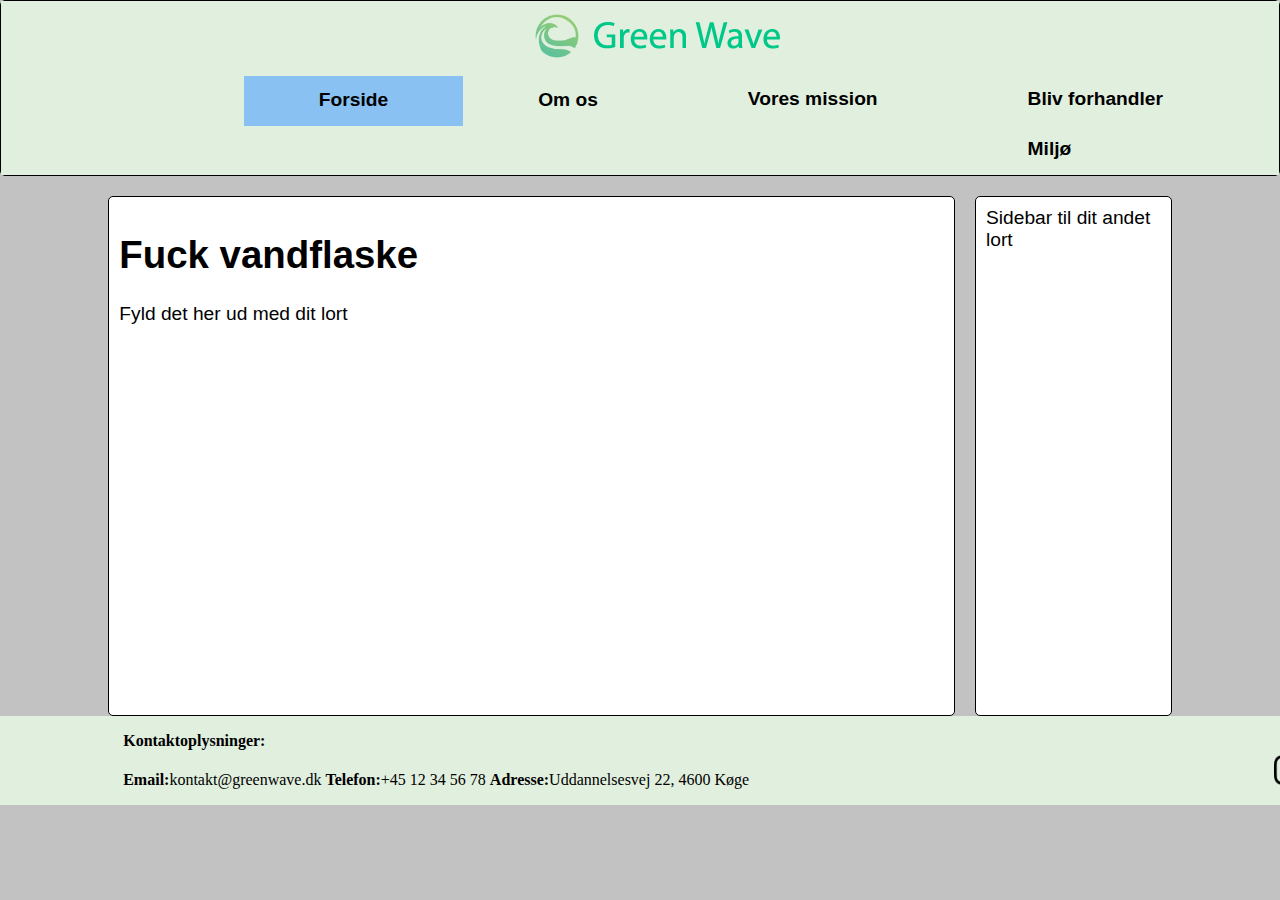
==== index.html @ 0a0d746c "Upload filer" ====
<!doctype html>
<html>
<head>
<meta charset="utf-8">
<meta name="viewport" content="width=device-width, initial-scale=1.0">
	<link rel="stylesheet" type="text/css" href="stylesheet.css">
<title>Stor fed pik</title>
</head>

<body>
	<div class="wrapper">
	  <header class="main-head">
		  <ul class="topnav">
	  <li><img src="billeder/logo.png" alt="GreenWaveLogo" class="logo"> </li>
	<li><img src="billeder/greenwavenyny.png"</li>
		  </ul>
		  <ul class="navbar">
  <li><a class="active" href="index.html"><strong>Forside</strong></a></li>
  <li><a href="HoplaTurnering.html"><strong>Om os</strong></a></li>
  <li><a href="HoplaReferat.html"><strong>Vores mission</strong></a></li>
  <li><a href="HoplaRankliste.html"><strong>Bliv forhandler</strong></a></li>
  <li><a href="HoplaTilmeld.html"><strong>Miljø</strong></a></li>
</ul>
		</header> 
	  <!--Her giver vi <div>-tagget en class for at skabe et grid, angive font, mellemrum mellem grids. (Se CSS dokument)-->
        <article class="content"><h1>Fuck vandflaske</h1>
        <p>Fyld det her ud med dit lort</p>
        </article> 
        <aside class="side">Sidebar til dit andet lort</aside>
	</div>
		    <footer>
				<ul class="footul">
            <li class="kontakt"><strong>Kontaktoplysninger:</strong></li>
            <li><strong>Email:</strong>kontakt@greenwave.dk</li>
            <li><strong>Telefon:</strong>+45 12 34 56 78</li>
            <li><strong>Adresse:</strong>Uddannelsesvej 22, 4600 Køge</li>
			<li> <a href="https://www.instagram.com/greenwavewater/" target="_blank">
 			<img src="billeder/iglogo.png" alt="Link Til Instagram" class="iglogo"></a></li>
			<li><a href="https://www.facebook.com/Green-Wave-Water-106363614173134/" target="_blank">
 			<img src="billeder/fblogo.png" alt="Link Til Facebook" class="fblogo"></a></li>
	</ul>
</footer>
</body>
</html>
---- stylesheet.css ----
@charset "utf-8";
body{
	background-color: #C2C2C2;
}
.wrapper {
		display: grid; /*Angiver grid*/
		grid-template-columns: repeat(12, [col-start] 1fr); /*Specificerer hvor mange rækker grid-layoutet skal have*/
		grid-gap: 20px; /*Mellemrummet mellem hver "grid"*/
		font: 1.2em Helvetica, arial, sans-serif; /* Vi ville gerne have en klassisk font til at være med til at repræsentere vores brand Green Wave. I denne linje har vi angivet at den primære font skal være Helvetica og hvis dette ikke er tilgængeligt bruger vi Arial. Uden fødder (sans-serif)*/
		margin: 0 auto;
}
.wrapper > * {
  		grid-column: col-start / span 12;
		border: 1px solid #000000; /* Her angiver vi at vi gerne vil have en border på vores elementer. Vi giver borderne en 2px tykkelse og giver dem en farve*/
		background-color: #ffffff; /*Baggrundsfarve på vores design. Vi valgte denne farve for ikke at skabe forvirring til brugerne.*/
		border-radius: 5px;/*Runder kanterne af på borderne*/
	padding: 10px;/*Angiver bordernes "usynlige" kanter omkring de elementer som vi har indsat*/
}
.logo{
    height:60px;
    width:60px;
    float: left;
    margin-top: 5px;
	margin-left: -20px;
}

@media (min-width: 1px) { /*Oven i dette har vi lavet en på min-width på 700px for at have det endnu nemmere ved at navigere på websitet hvis nu at man havde en større viewport*/
	
 /* På nedenstående angiver vi alle vores elementer med en class for at angive hvor de skal placeres i vores grid*/
	.main-head {
		grid-column: col-start/span 12;
		grid-row: 1/5;
		padding: 0%;
}
	#pic{
	grid-column: 1;
	width: 65%;
	height: auto;
	}
/*NAVIGATIONSBAR*/
body {margin: 0;}

ul.topnav {
  list-style-type: none;
  margin: 0;
  overflow: hidden;
  background-color: #E1EFDE;
  padding-left: 40%;
}

ul.topnav li {float: left;}

ul.topnav li a {
  display: block;
  color: white;
  text-align: center;
  padding: 15px 75px;
  text-decoration: none;
  margin-top: 0px;
}

ul.topnav li a:hover:not(.active) {background-color: #494949;}

ul.topnav li a.active {background-color: #88C1F2;}

ul.topnav li.right {float: none;}
/*NAVIGATIONSBAR*/
body {margin: 0;}

ul.navbar {
  padding-left: 19%;
  list-style-type: none;
  margin: 0;
  overflow: hidden;
  background-color: #E1EFDE;
}

ul.navbar li {float: left;}

ul.navbar li a {
  display: block;
  color: black;
  text-align: center;
  padding: 15px 75px;
  text-decoration: none;
  margin-top: -1%;
}

ul.navbar li a:hover:not(.active) {background-color: #FFFFFF;}

ul.navbar li a.active {background-color: #88C1F2;}

ul.navbar li.right {float: none;}
@media screen and (max-width : 1250px ){
  ul.navbar li.center, 
  ul.navbar li {float: none;}
}
.logo{
    height:60px;
    width:60px;
    float: left;
    margin-top: 5px;
    margin-left: 15px;
}
  .content {
    grid-column: col-start 2 / span 8;
    grid-row: 5/32;
	background-color: 
}
  .side {
    grid-column: col-start 10 / span 2;
    grid-row: 5/32;
  }
ul li {
	display: inline; 
}
footer{
    background-color: #e1efde;
    width: 100%;
	list-style-type: none;
	float: left;
	color: black;
	display: grid;
	grid-column: 1/12;
	padding-left: 6.5%;
}
.kontakt {
	display: grid;
	grid-column: 2/12;
	}
	.fblogo{
		width: 35px;
	}
	.iglogo{
		width: 30px;
		margin-left: 42%;
	}
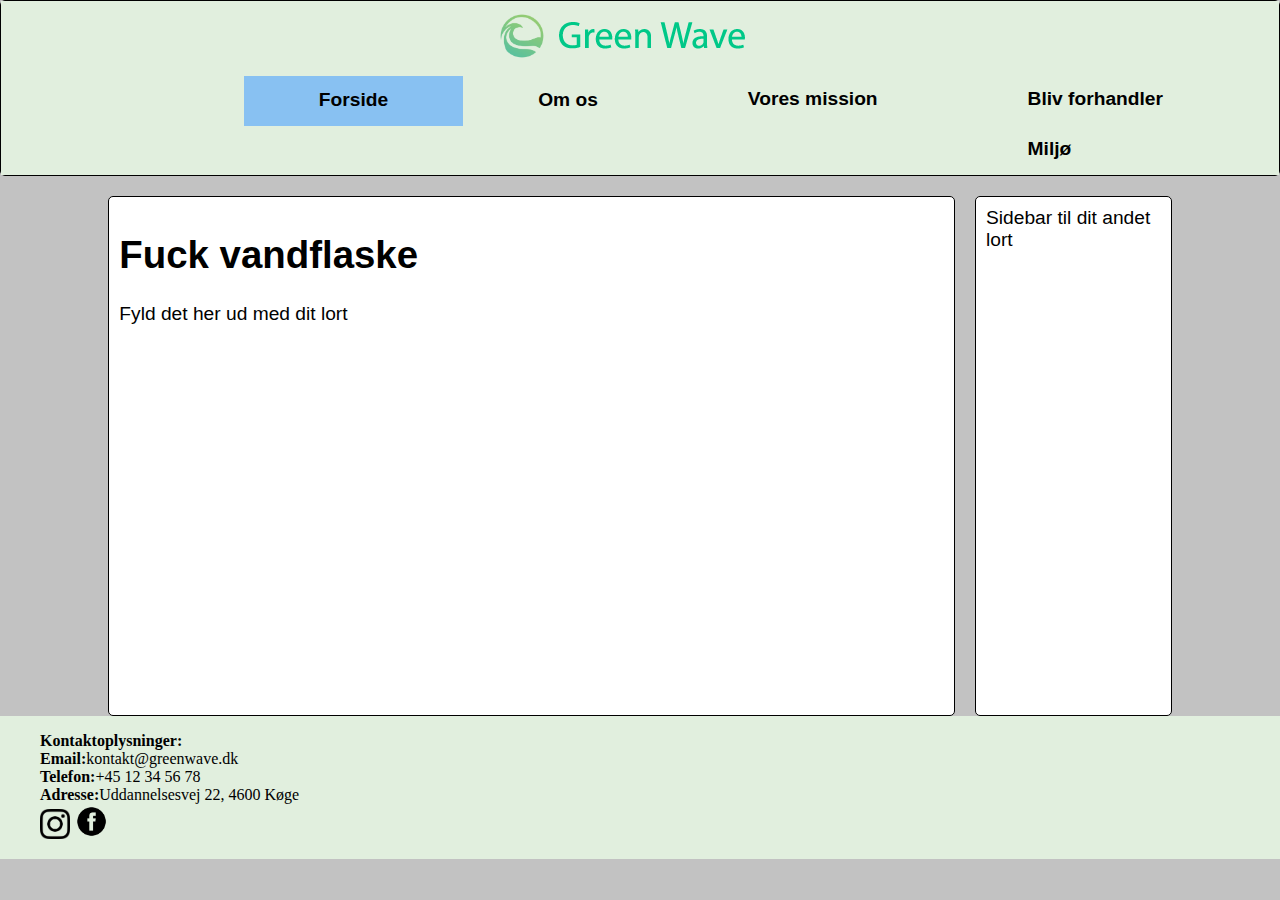
==== commit 422554f1: "nyt css til forside" ====
--- a/index.html
+++ b/index.html
@@ -1,44 +1,44 @@
-<!doctype html>
-<html>
-<head>
-<meta charset="utf-8">
-<meta name="viewport" content="width=device-width, initial-scale=1.0">
-	<link rel="stylesheet" type="text/css" href="stylesheet.css">
-<title>Stor fed pik</title>
-</head>
-
-<body>
-	<div class="wrapper">
-	  <header class="main-head">
-		  <ul class="topnav">
-	  <li><img src="billeder/logo.png" alt="GreenWaveLogo" class="logo"> </li>
-	<li><img src="billeder/greenwavenyny.png"</li>
-		  </ul>
-		  <ul class="navbar">
-  <li><a class="active" href="index.html"><strong>Forside</strong></a></li>
-  <li><a href="HoplaTurnering.html"><strong>Om os</strong></a></li>
-  <li><a href="HoplaReferat.html"><strong>Vores mission</strong></a></li>
-  <li><a href="HoplaRankliste.html"><strong>Bliv forhandler</strong></a></li>
-  <li><a href="HoplaTilmeld.html"><strong>Miljø</strong></a></li>
-</ul>
-		</header> 
-	  <!--Her giver vi <div>-tagget en class for at skabe et grid, angive font, mellemrum mellem grids. (Se CSS dokument)-->
-        <article class="content"><h1>Fuck vandflaske</h1>
-        <p>Fyld det her ud med dit lort</p>
-        </article> 
-        <aside class="side">Sidebar til dit andet lort</aside>
-	</div>
-		    <footer>
-				<ul class="footul">
-            <li class="kontakt"><strong>Kontaktoplysninger:</strong></li>
-            <li><strong>Email:</strong>kontakt@greenwave.dk</li>
-            <li><strong>Telefon:</strong>+45 12 34 56 78</li>
-            <li><strong>Adresse:</strong>Uddannelsesvej 22, 4600 Køge</li>
-			<li> <a href="https://www.instagram.com/greenwavewater/" target="_blank">
- 			<img src="billeder/iglogo.png" alt="Link Til Instagram" class="iglogo"></a></li>
-			<li><a href="https://www.facebook.com/Green-Wave-Water-106363614173134/" target="_blank">
- 			<img src="billeder/fblogo.png" alt="Link Til Facebook" class="fblogo"></a></li>
-	</ul>
-</footer>
-</body>
-</html>
+<!doctype html>
+<html>
+<head>
+<meta charset="utf-8">
+<meta name="viewport" content="width=device-width, initial-scale=1.0">
+	<link rel="stylesheet" type="text/css" href="stylesheet.css">
+<title>Stor fed pik</title>
+</head>
+
+<body>
+	<div class="wrapper">
+	  <header class="main-head">
+		  <ul class="topnav">
+	  <li><img src="billeder/logo.png" alt="GreenWaveLogo" class="logo"> </li>
+	<li><img src="billeder/greenwavenyny.png"</li>
+		  </ul>
+		  <ul class="navbar">
+  <li><a class="active" href="index.html"><strong>Forside</strong></a></li>
+  <li><a href="HoplaTurnering.html"><strong>Om os</strong></a></li>
+  <li><a href="HoplaReferat.html"><strong>Vores mission</strong></a></li>
+  <li><a href="HoplaRankliste.html"><strong>Bliv forhandler</strong></a></li>
+  <li><a href="HoplaTilmeld.html"><strong>Miljø</strong></a></li>
+</ul>
+		</header> 
+	  <!--Her giver vi <div>-tagget en class for at skabe et grid, angive font, mellemrum mellem grids. (Se CSS dokument)-->
+        <article class="content"><h1>Fuck vandflaske</h1>
+        <p>Fyld det her ud med dit lort</p>
+        </article> 
+        <aside class="side">Sidebar til dit andet lort</aside>
+	</div>
+		    <footer>
+				<ul class="footul">
+            <li class="kontakt"><strong>Kontaktoplysninger:</strong></li>
+            <li><strong>Email:</strong>kontakt@greenwave.dk</li>
+            <li><strong>Telefon:</strong>+45 12 34 56 78</li>
+            <li><strong>Adresse:</strong>Uddannelsesvej 22, 4600 Køge</li>
+			 <a href="https://www.instagram.com/greenwavewater/" target="_blank">
+ 			<img src="billeder/iglogo.png" alt="Link Til Instagram" class="iglogo"></a>
+			<a href="https://www.facebook.com/Green-Wave-Water-106363614173134/" target="_blank">
+ 			<img src="billeder/fblogo.png" alt="Link Til Facebook" class="fblogo"></a>
+	</ul>
+</footer>
+</body>
+</html>
--- a/stylesheet.css
+++ b/stylesheet.css
@@ -1,137 +1,237 @@
-@charset "utf-8";
-body{
-	background-color: #C2C2C2;
-}
-.wrapper {
-		display: grid; /*Angiver grid*/
-		grid-template-columns: repeat(12, [col-start] 1fr); /*Specificerer hvor mange rækker grid-layoutet skal have*/
-		grid-gap: 20px; /*Mellemrummet mellem hver "grid"*/
-		font: 1.2em Helvetica, arial, sans-serif; /* Vi ville gerne have en klassisk font til at være med til at repræsentere vores brand Green Wave. I denne linje har vi angivet at den primære font skal være Helvetica og hvis dette ikke er tilgængeligt bruger vi Arial. Uden fødder (sans-serif)*/
-		margin: 0 auto;
-}
-.wrapper > * {
-  		grid-column: col-start / span 12;
-		border: 1px solid #000000; /* Her angiver vi at vi gerne vil have en border på vores elementer. Vi giver borderne en 2px tykkelse og giver dem en farve*/
-		background-color: #ffffff; /*Baggrundsfarve på vores design. Vi valgte denne farve for ikke at skabe forvirring til brugerne.*/
-		border-radius: 5px;/*Runder kanterne af på borderne*/
-	padding: 10px;/*Angiver bordernes "usynlige" kanter omkring de elementer som vi har indsat*/
-}
-.logo{
-    height:60px;
-    width:60px;
-    float: left;
-    margin-top: 5px;
-	margin-left: -20px;
-}
-
-@media (min-width: 1px) { /*Oven i dette har vi lavet en på min-width på 700px for at have det endnu nemmere ved at navigere på websitet hvis nu at man havde en større viewport*/
-	
- /* På nedenstående angiver vi alle vores elementer med en class for at angive hvor de skal placeres i vores grid*/
-	.main-head {
-		grid-column: col-start/span 12;
-		grid-row: 1/5;
-		padding: 0%;
-}
-	#pic{
-	grid-column: 1;
-	width: 65%;
-	height: auto;
-	}
-/*NAVIGATIONSBAR*/
-body {margin: 0;}
-
-ul.topnav {
-  list-style-type: none;
-  margin: 0;
-  overflow: hidden;
-  background-color: #E1EFDE;
-  padding-left: 40%;
-}
-
-ul.topnav li {float: left;}
-
-ul.topnav li a {
-  display: block;
-  color: white;
-  text-align: center;
-  padding: 15px 75px;
-  text-decoration: none;
-  margin-top: 0px;
-}
-
-ul.topnav li a:hover:not(.active) {background-color: #494949;}
-
-ul.topnav li a.active {background-color: #88C1F2;}
-
-ul.topnav li.right {float: none;}
-/*NAVIGATIONSBAR*/
-body {margin: 0;}
-
-ul.navbar {
-  padding-left: 19%;
-  list-style-type: none;
-  margin: 0;
-  overflow: hidden;
-  background-color: #E1EFDE;
-}
-
-ul.navbar li {float: left;}
-
-ul.navbar li a {
-  display: block;
-  color: black;
-  text-align: center;
-  padding: 15px 75px;
-  text-decoration: none;
-  margin-top: -1%;
-}
-
-ul.navbar li a:hover:not(.active) {background-color: #FFFFFF;}
-
-ul.navbar li a.active {background-color: #88C1F2;}
-
-ul.navbar li.right {float: none;}
-@media screen and (max-width : 1250px ){
-  ul.navbar li.center, 
-  ul.navbar li {float: none;}
-}
-.logo{
-    height:60px;
-    width:60px;
-    float: left;
-    margin-top: 5px;
-    margin-left: 15px;
-}
-  .content {
-    grid-column: col-start 2 / span 8;
-    grid-row: 5/32;
-	background-color: 
-}
-  .side {
-    grid-column: col-start 10 / span 2;
-    grid-row: 5/32;
-  }
-ul li {
-	display: inline; 
-}
-footer{
-    background-color: #e1efde;
-    width: 100%;
-	list-style-type: none;
-	float: left;
-	color: black;
-	display: grid;
-	grid-column: 1/12;
-	padding-left: 6.5%;
-}
-.kontakt {
-	display: grid;
-	grid-column: 2/12;
-	}
-	.fblogo{
-		width: 35px;
-	}
-	.iglogo{
-		width: 30px;
-		margin-left: 42%;
-	}+	@charset "utf-8";
+body{
+	background-color: #C2C2C2;
+}
+.wrapper {
+		display: grid; /*Angiver grid*/
+		grid-template-columns: repeat(12, [col-start] 1fr); /*Specificerer hvor mange rækker grid-layoutet skal have*/
+		grid-gap: 20px; /*Mellemrummet mellem hver "grid"*/
+		font: 1.2em Helvetica, arial, sans-serif; /* Vi ville gerne have en klassisk font til at være med til at repræsentere vores brand Green Wave. I denne linje har vi angivet at den primære font skal være Helvetica og hvis dette ikke er tilgængeligt bruger vi Arial. Uden fødder (sans-serif)*/
+		margin: 0 auto;
+}
+.wrapper > * {
+  		grid-column: col-start / span 12;
+		border: 1px solid #000000; /* Her angiver vi at vi gerne vil have en border på vores elementer. Vi giver borderne en 2px tykkelse og giver dem en farve*/
+		background-color: #ffffff; /*Baggrundsfarve på vores design. Vi valgte denne farve for ikke at skabe forvirring til brugerne.*/
+		border-radius: 5px;/*Runder kanterne af på borderne*/
+	padding: 10px;/*Angiver bordernes "usynlige" kanter omkring de elementer som vi har indsat*/
+}
+.logo{
+    height:60px;
+    width:60px;
+    float: left;
+    margin-top: 5px;
+	margin-left: -20px;
+}
+
+footer{
+    background-color: #e1efde;
+    width: 100%;
+	list-style-type: none;
+	float: left;
+	color: black;
+	display: grid;
+	grid-column: 1/12;
+	display: grid;
+	grid-template-columns: auto auto auto auto;
+
+}
+
+  .content {
+    grid-column: col-start 2 / span 8;
+    grid-row: 5/32;
+	
+	}
+  .side {
+	grid-column: col-start 10 / span 2;
+	  grid-row: 5/32;}
+
+.kontakt {	
+	grid-column: 1;
+	grid-row: 1;
+	}
+	.fblogo{
+		float:none;
+		width: 35px;
+		grid-column: 2;
+		grid-row: 1;
+	}
+	.iglogo{
+		float: none;
+		width: 30px;
+		grid-column: 3;
+		grid-row:1;
+	}
+li{
+	list-style-type: none;
+}
+	
+/*	
+@media (min-width: 1px) { Oven i dette har vi lavet en på min-width på 700px for at have det endnu nemmere ved at navigere på websitet hvis nu at man havde en større viewport*/
+	
+ /* På nedenstående angiver vi alle vores elementer med en class for at angive hvor de skal placeres i vores grid*/
+	.main-head {
+		grid-column: col-start/span 12;
+		grid-row: 1/5;
+		padding: 0%;
+}
+	
+	#pic{
+	grid-column: 1;
+	width: 65%;
+	height: auto;
+	}
+/*NAVIGATIONSBAR*/
+body {margin: 0;}
+
+ul.topnav {
+  list-style-type: none;
+  margin: 0;
+  overflow: hidden;
+  background-color: #E1EFDE;
+  padding-left: 40%;
+}
+
+ul.topnav li {float: left;}
+
+ul.topnav li a {
+  display: block;
+  color: white;
+  text-align: center;
+  padding: 15px 75px;
+  text-decoration: none;
+  margin-top: 0px;
+}
+
+ul.topnav li a:hover:not(.active) {background-color: #494949;}
+
+ul.topnav li a.active {background-color: #88C1F2;}
+
+ul.topnav li.right {float: none;}
+/*NAVIGATIONSBAR*/
+body {margin: 0;}
+
+ul.navbar {
+  padding-left: 19%;
+  list-style-type: none;
+  margin: 0;
+  overflow: hidden;
+  background-color: #E1EFDE;
+}
+
+ul.navbar li {float: left;}
+
+ul.navbar li a {
+  display: block;
+  color: black;
+  text-align: center;
+  padding: 15px 75px;
+  text-decoration: none;
+  margin-top: -1%;
+}
+
+ul.navbar li a:hover:not(.active) {background-color: #FFFFFF;}
+
+ul.navbar li a.active {background-color: #88C1F2;}
+
+ul.navbar li.right {float: none;}
+/*Mortens shit---------------------------------------*/
+	.lortecontent{
+	grid-column: 3/10;
+   	display: grid;
+	grid-template-columns: 1fr  1fr  1fr 1fr;
+    grid-template-areas:
+    "whodis whodis whodis whodis"
+    "lortelort lortelort logopic logopic"
+	"sec sec logopic logopic";
+	}
+	.whodis{
+		grid-area: whodis;
+	}
+	.lortelort{
+		grid-area: lortelort;
+	}
+	section{
+		grid-area: sec;
+	}
+	#logopic{
+		grid-area: logopic;
+		position: relative;
+		
+	}
+/*---------------------------------------Slut på Mortens*/
+@media screen and (max-width : 1250px ){ /*<---------- mobil her fra*/
+  ul.navbar li.center, 
+  ul.navbar li {float: none;}
+
+.logo{
+    height:60px;
+    width:60px;
+    float: left;
+    margin-top: 5px;
+    margin-left: 15px;
+}
+  .content {
+    grid-column: col-start 2 / span 10;
+    grid-row: 5/32;
+	
+	}
+  .side {
+	grid-column: col-start 10 / span 2;
+    grid-row: 5/32; 
+	display: none;
+  }
+ul li {
+	display: inline; 
+}
+footer{
+    background-color: #e1efde;
+    width: 100%;
+	list-style-type: none;
+	float: left;
+	color: black;
+	display: grid;
+	grid-column: 1/12;
+}
+	
+.kontakt {
+	display: grid;
+	grid-column: 2/12;
+	}
+	.fblogo{
+		width: 35px;
+	}
+	.iglogo{
+		width: 30px;
+		margin-left: 42%;
+	}
+	
+	
+	
+/*Morten's shit-----------------------------*/
+.lortecontent{
+	grid-column: 2/12;
+   	display: grid;
+	grid-template-columns: 1fr  1fr  1fr 1fr;
+    grid-template-areas:
+    "whodis whodis  whodis whodis"
+    "lortelort lortelort lortelort lortelort"
+	"sec sec sec sec";
+	}
+	.whodis{
+		grid-area: whodis;
+	}
+	.lortelort{
+		grid-area: lortelort;
+	}
+	section{
+		grid-area: sec;
+	}
+	#logopic{
+		
+		display: none;
+	}
+	
+/*Slut på Mortens*/
+	
+	}/*<-------- LUKKER MEDIA QUERY!! MUY IMPORTANTE MUCHACHOS*/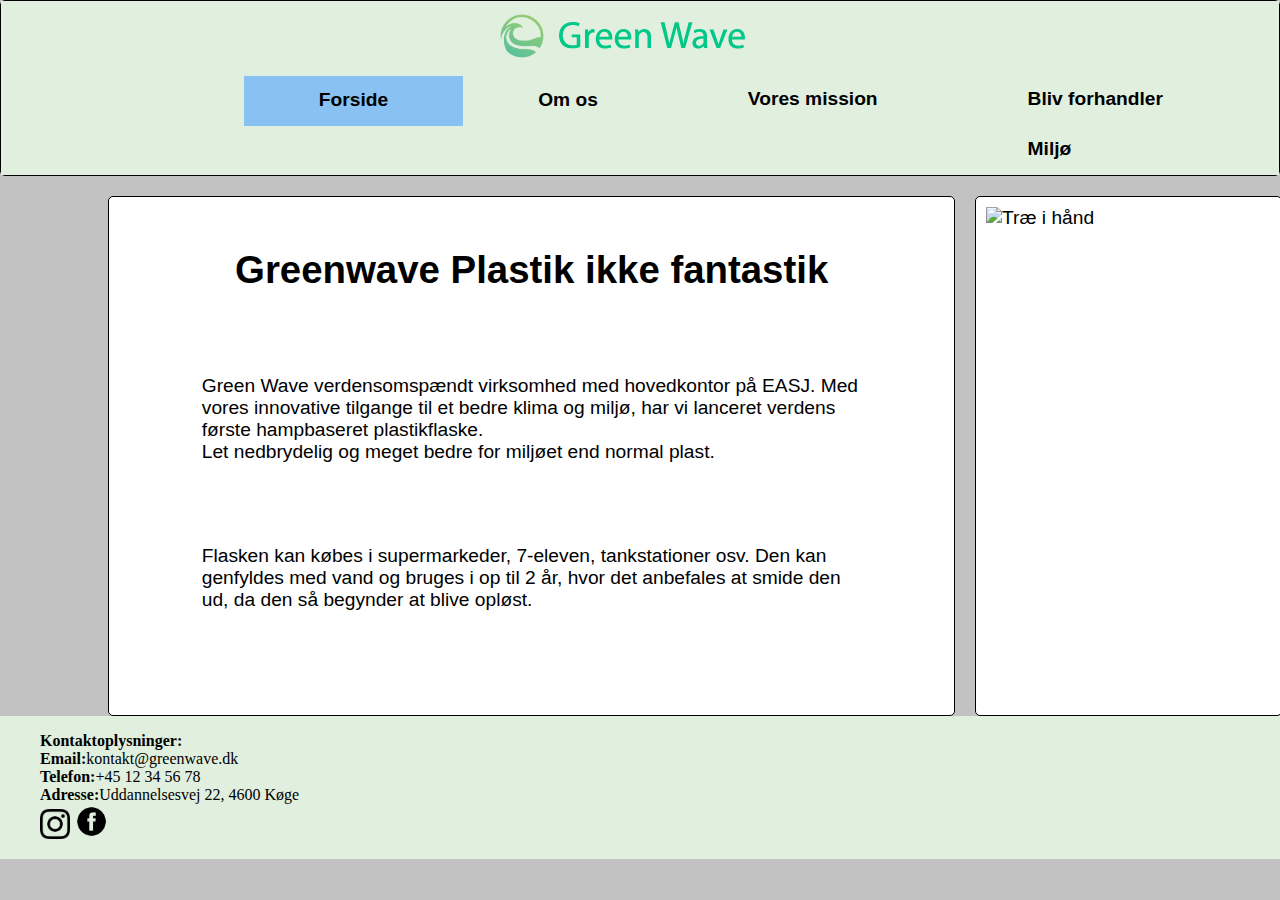
==== commit 8efaa6e7: "Terminal X MacOS" ====
--- a/index.html
+++ b/index.html
@@ -4,7 +4,7 @@
 <meta charset="utf-8">
 <meta name="viewport" content="width=device-width, initial-scale=1.0">
 	<link rel="stylesheet" type="text/css" href="stylesheet.css">
-<title>Stor fed pik</title>
+<title>Green Wave - Forside</title>
 </head>
 
 <body>
@@ -15,18 +15,26 @@
 	<li><img src="billeder/greenwavenyny.png"</li>
 		  </ul>
 		  <ul class="navbar">
-  <li><a class="active" href="index.html"><strong>Forside</strong></a></li>
-  <li><a href="HoplaTurnering.html"><strong>Om os</strong></a></li>
+  <li><a class="active"href="index.html"><strong>Forside</strong></a></li>
+  <li><a href="omos.html"><strong>Om os</strong></a></li>
   <li><a href="HoplaReferat.html"><strong>Vores mission</strong></a></li>
   <li><a href="HoplaRankliste.html"><strong>Bliv forhandler</strong></a></li>
   <li><a href="HoplaTilmeld.html"><strong>Miljø</strong></a></li>
 </ul>
 		</header> 
 	  <!--Her giver vi <div>-tagget en class for at skabe et grid, angive font, mellemrum mellem grids. (Se CSS dokument)-->
-        <article class="content"><h1>Fuck vandflaske</h1>
-        <p>Fyld det her ud med dit lort</p>
+        <article class="content"><h1 class="jaja">Greenwave Plastik ikke fantastik</h1>
+        <p class="tekst">Green Wave verdensomspændt virksomhed med hovedkontor på 
+EASJ. Med vores innovative tilgange til et bedre klima og miljø, 
+har vi lanceret  verdens første hampbaseret plastikflaske. <br>Let nedbrydelig og meget bedre for miljøet end normal plast.</p>
+			
+			
+			<p class="tekst 2">
+Flasken kan købes i supermarkeder, 7-eleven, tankstationer osv.
+Den kan genfyldes med vand og bruges i op til 2 år, hvor det
+anbefales at smide den ud, da den så begynder at blive opløst. </p>
         </article> 
-        <aside class="side">Sidebar til dit andet lort</aside>
+        <img class="oralemonfrizo" src="billeder/treehand.png" alt="Træ i hånd">
 	</div>
 		    <footer>
 				<ul class="footul">
--- a/stylesheet.css
+++ b/stylesheet.css
@@ -36,16 +36,42 @@
 	grid-template-columns: auto auto auto auto;
 
 }
-
+  .jaja{
+	text-align: center;
+	margin-top: 5%;
+}
   .content {
     grid-column: col-start 2 / span 8;
     grid-row: 5/32;
 	
 	}
+
+.tekst {
+	
+	margin-left: 10%;
+	margin-right: 10%;
+	margin-top: 10%;
+} 
   .side {
 	grid-column: col-start 10 / span 2;
-	  grid-row: 5/32;}
-
+	  grid-row: 5/32;
+}
+.sidebar {
+	margin-right: 35%;
+	grid-column: col-start 10 / span 2;
+	grid-row: 5/32;
+	
+}
+.oralemonfrizo {
+	margin-right: 35%;
+	grid-column: col-start 10 / span 2;
+	grid-row: 5/32;
+	width: 145%;
+	
+	background-color: #ffffff;
+	
+	
+}
 .kontakt {	
 	grid-column: 1;
 	grid-row: 1;
@@ -178,7 +204,7 @@
 	}
   .side {
 	grid-column: col-start 10 / span 2;
-    grid-row: 5/32; 
+    grid-row: 5/32;
 	display: none;
   }
 ul li {
@@ -205,7 +231,12 @@
 		width: 30px;
 		margin-left: 42%;
 	}
-	
+.sidebar {
+	margin-right: 35%;
+	grid-column: col-start 10 / span 2;
+	grid-row: 5/32;
+	display: none;
+}	
 	
 	
 /*Morten's shit-----------------------------*/
@@ -234,4 +265,4 @@
 	
 /*Slut på Mortens*/
 	
-	}/*<-------- LUKKER MEDIA QUERY!! MUY IMPORTANTE MUCHACHOS*/+	}/*<-------- LUKKER MEDIA QUERY!! MUY IMPORTANTE MUCHACHOS*/	